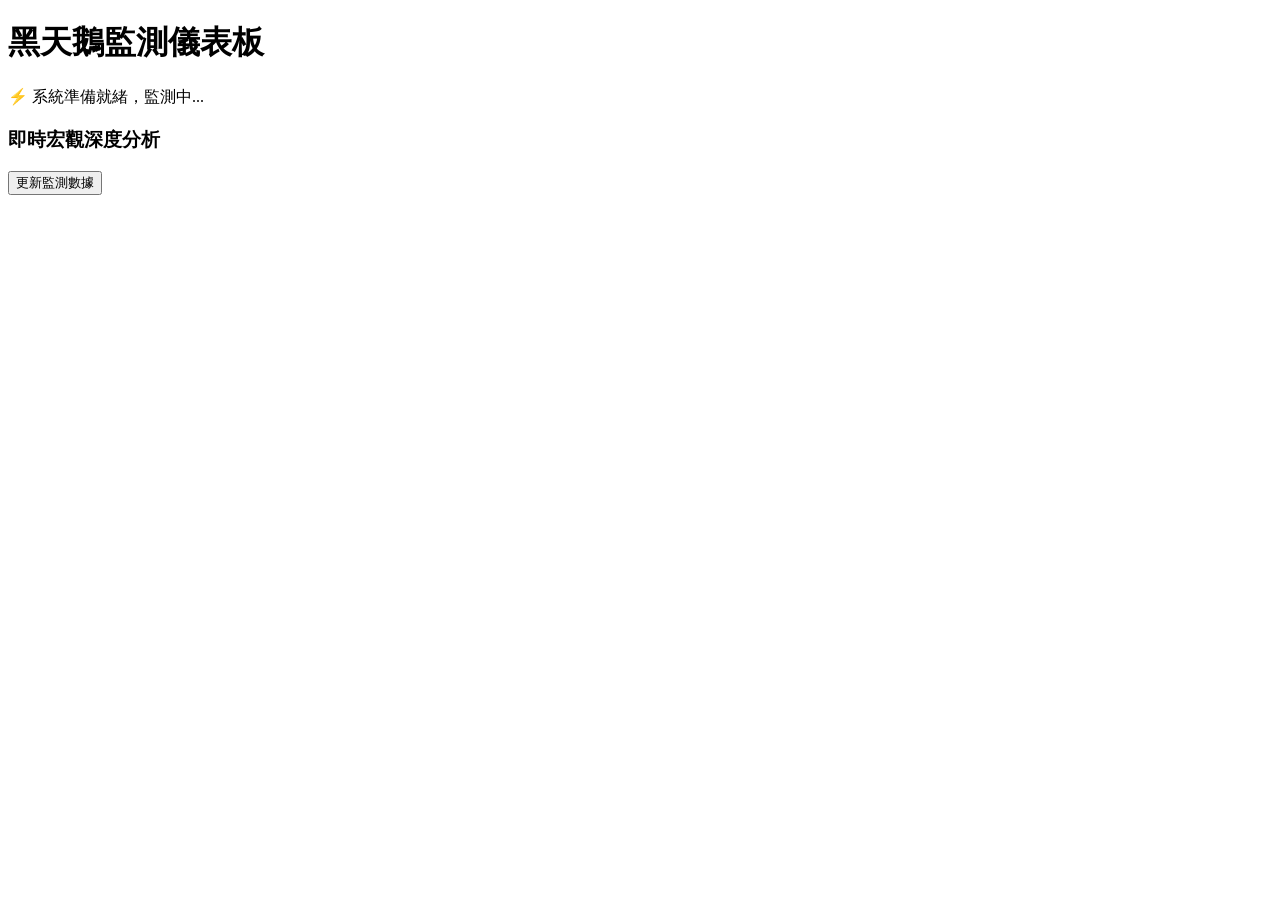
==== index.html/index.html @ 16aa0818 "Add files via upload" ====
<!DOCTYPE html>
<html lang="zh-Hant">
<head>
    <meta charset="UTF-8">
    <meta name="viewport" content="width=device-width, initial-scale=1.0">
    <link rel="manifest" href="manifest.json">
    <title>黑天鵝監測儀表板</title>
    <link rel="stylesheet" href="style.css">
</head>
<body>
    <h1>黑天鵝監測儀表板</h1>
    <div id="breaking-news-container" class="breaking-news">⚡ 系統準備就緒，監測中...</div>
    
    <div class="ticker-box">
        <h3>即時宏觀深度分析</h3>
        <ul id="news-ticker-list"></ul>
    </div>

    <button id="update-btn">更新監測數據</button>
    <div id="data-container" class="grid-container"></div>
    <div id="news-container" class="grid-container"></div>

    <script src="script.js"></script>
</body>
</html>
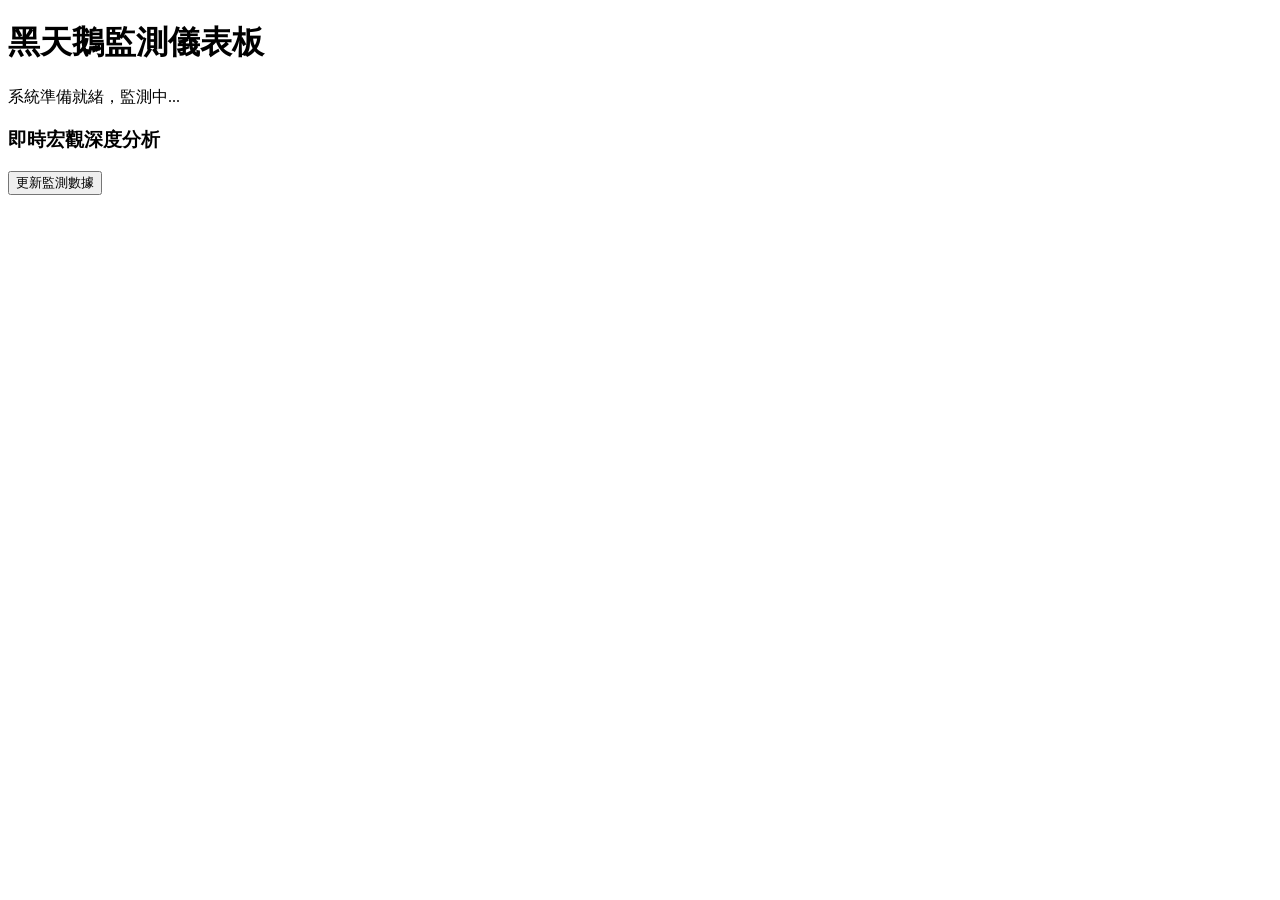
==== commit 276d84a9: "Update index.html" ====
--- a/index.html/index.html
+++ b/index.html/index.html
@@ -9,17 +9,17 @@
 </head>
 <body>
     <h1>黑天鵝監測儀表板</h1>
-    <div id="breaking-news-container" class="breaking-news">⚡ 系統準備就緒，監測中...</div>
-    
-    <div class="ticker-box">
+    <div id="alert-container" class="alert">系統準備就緒，監測中...</div>
+
+    <div class="card">
         <h3>即時宏觀深度分析</h3>
-        <ul id="news-ticker-list"></ul>
+        <ul id="news-ticker"></ul>
     </div>
 
     <button id="update-btn">更新監測數據</button>
-    <div id="data-container" class="grid-container"></div>
-    <div id="news-container" class="grid-container"></div>
+    <div id="data-container" class="grid"></div>
+    <div id="news-container" class="grid"></div>
 
     <script src="script.js"></script>
 </body>
-</html>+</html>
